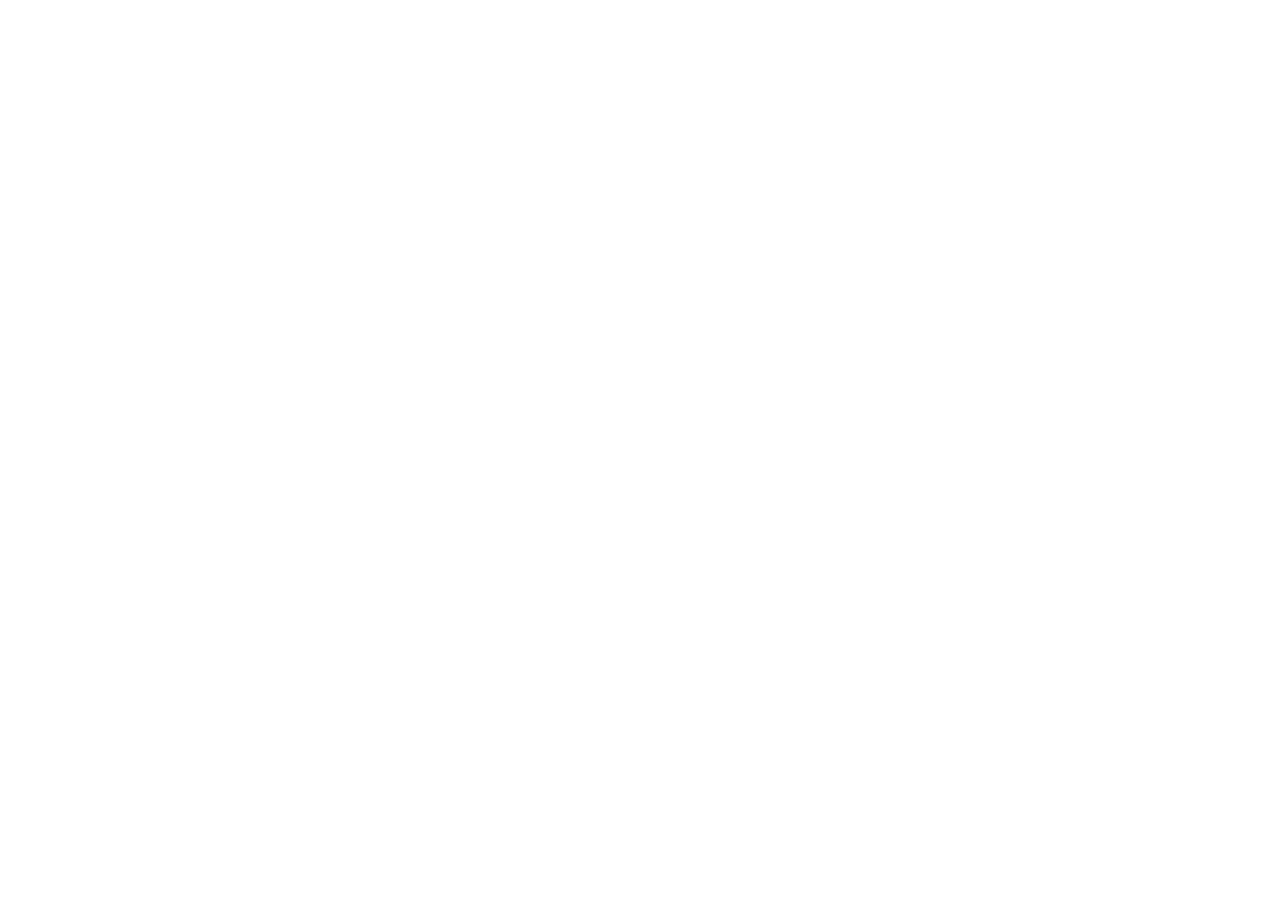
==== All of the code.html @ 95604e8c "Update and rename All of the code to All of the code.html" ====
<!DOCTYPE html>
<html lang="en">
<head>
    <meta charset="UTF-8">
    <meta name="viewport" content="width=device-width, initial-scale=1.0">
    <title>Base File</title>

    <style>
        /* All of this is CSS code */
    </style>
</head>
<body>
        <!-- All of this is HTML code-->


    <script>
        // All of this is JavaScript code
    </script>

</body>
</html>
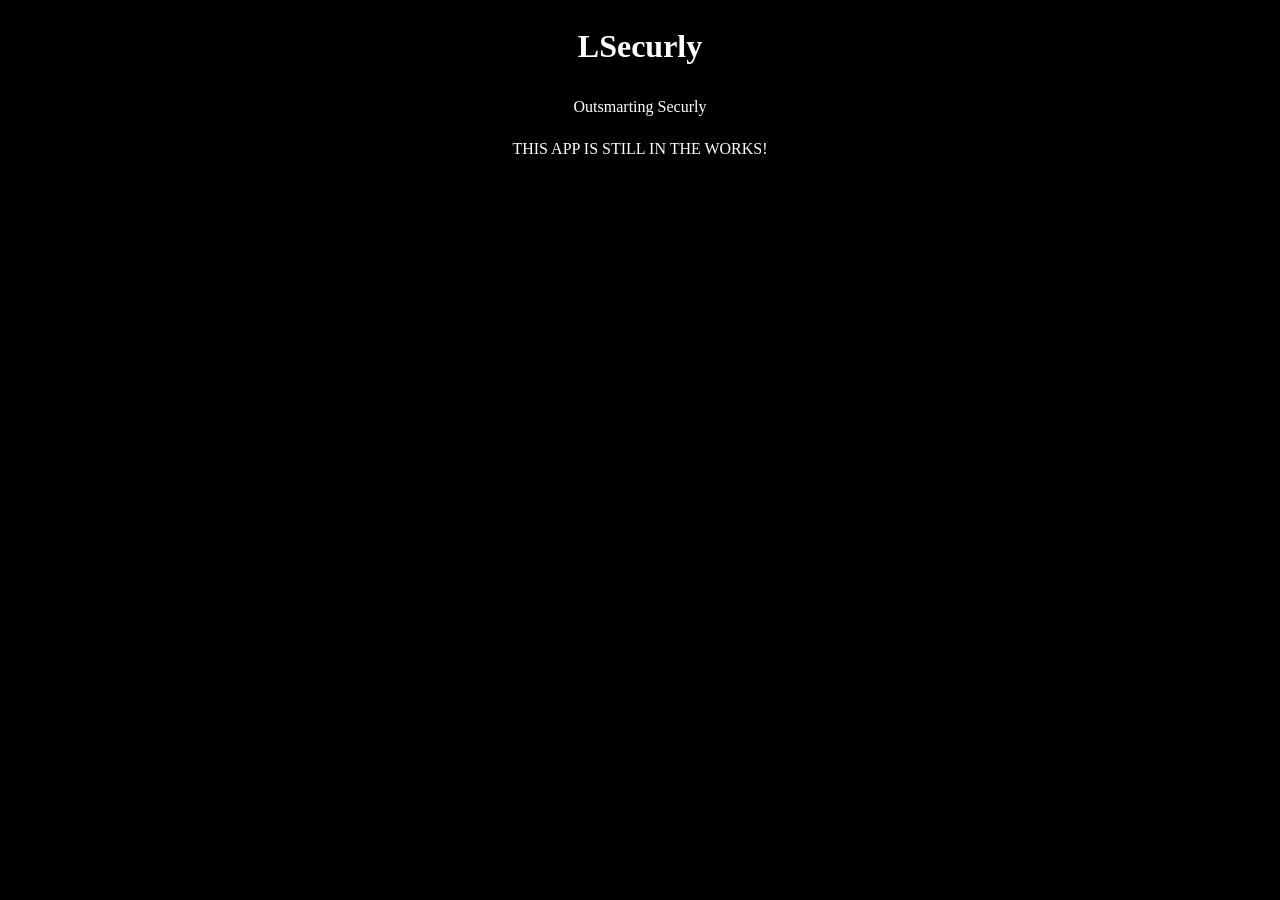
==== commit 272dc611: "Refactor HTML structure and add metadata" ====
--- a/All of the code.html
+++ b/All of the code.html
@@ -10,7 +10,26 @@
     </style>
 </head>
 <body>
-        <!-- All of this is HTML code-->
+    <html lang="en">
+    <head>
+        <meta charset="UTF-8">
+        <meta name="viewport" content="width=device-width, initial-scale=1.0">
+        <title>LSecurly</title>
+        <h1>LSecurly</h1>
+        <link rel="stylesheet" href="style.css">
+        <script src="script.js"></script>
+    </head>
+    <body>
+        <p>Outsmarting Securly</p>
+    
+        <p>THIS APP IS STILL IN THE WORKS!</p>
+    
+        <div id="gameContainer" style="display:none; margin-top:20px;">
+            <iframe src="game/index.html" width="960" height="600" style="border:none;"></iframe>
+        </div>
+    
+    </body>
+    </html>
 
 
     <script>
--- a/style.css
+++ b/style.css
@@ -0,0 +1,30 @@
+/* Global font styling */
+body {
+    font-family: "Roboto";
+    line-height: 1.6;
+    color: #ffffff;
+    background-color: #000000;
+    text-align: center;
+}
+
+/* Heading fonts */
+h1, h2, h3, h4, h5, h6 {
+    font-family: "Roboto";
+    font-weight: bold;
+    text-align: center;
+    
+}
+
+/* Code/monospace font */
+code, pre {
+    font-family: "Roboto";
+    font-weight: normal;
+    text-align: center;
+}
+
+/* Button styling */
+button {
+    font-family: "Roboto";
+    cursor: pointer;
+    text-align: center;
+}
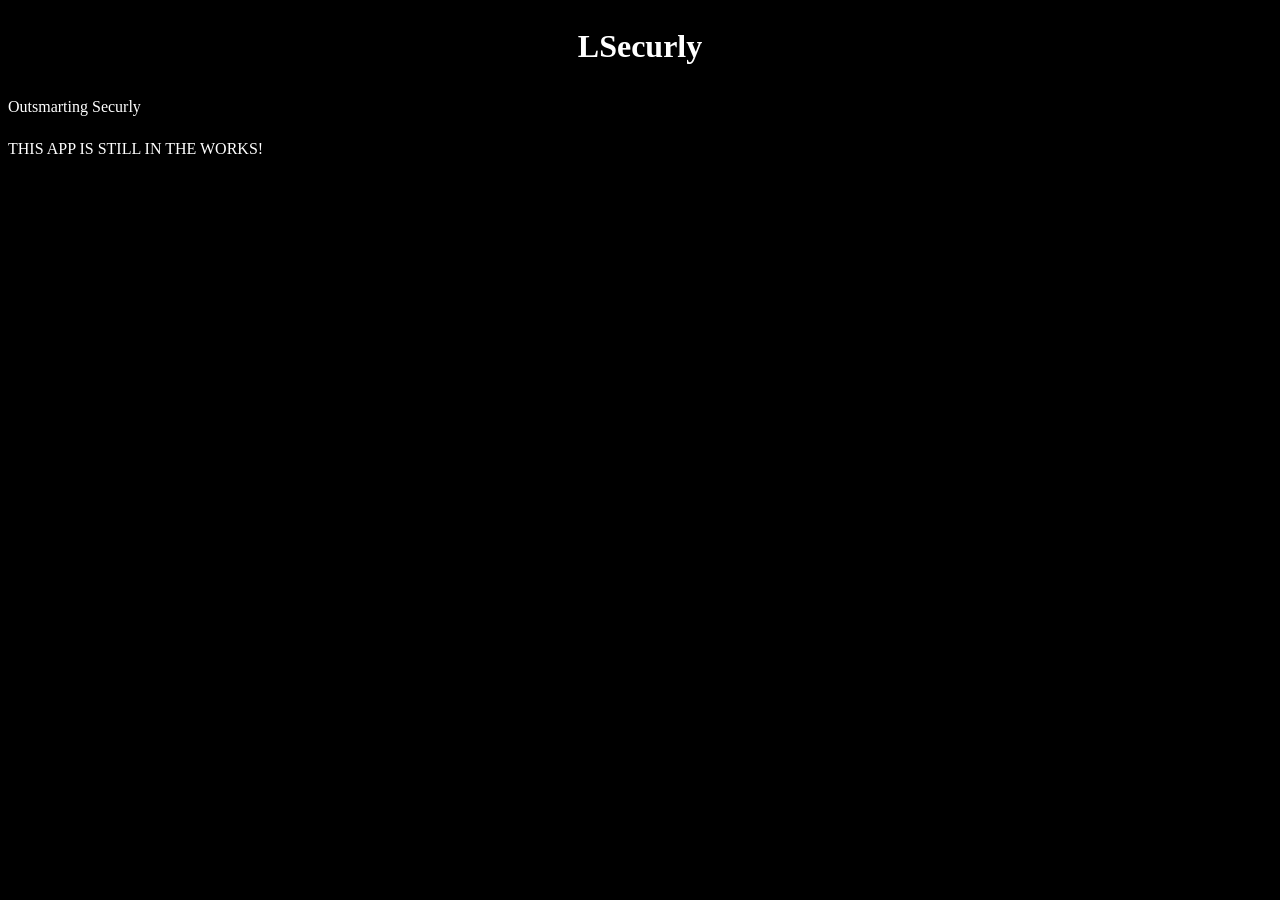
==== commit 6e43d9b4: "Update All of the code.html" ====
--- a/All of the code.html
+++ b/All of the code.html
@@ -3,10 +3,37 @@
 <head>
     <meta charset="UTF-8">
     <meta name="viewport" content="width=device-width, initial-scale=1.0">
-    <title>Base File</title>
+    <title>LSecurly</title>
 
     <style>
-        /* All of this is CSS code */
+                body {
+            font-family: "Roboto";
+            line-height: 1.6;
+            color: #ffffff;
+            background-color: #000000;
+        }
+        
+        /* Heading fonts */
+        h1, h2, h3, h4, h5, h6 {
+            font-family: "Roboto";
+            font-weight: bold;
+            text-align: center;
+            
+        }
+        
+        /* Code/monospace font */
+        code, pre {
+            font-family: "Roboto";
+            font-weight: normal;
+            text-align: center;
+        }
+        
+        /* Button styling */
+        button {
+            font-family: "Roboto";
+            cursor: pointer;
+            text-align: center;
+        }
     </style>
 </head>
 <body>
@@ -15,14 +42,14 @@
         <meta charset="UTF-8">
         <meta name="viewport" content="width=device-width, initial-scale=1.0">
         <title>LSecurly</title>
-        <h1>LSecurly</h1>
+        <h1>   LSecurly</h1>
         <link rel="stylesheet" href="style.css">
         <script src="script.js"></script>
     </head>
     <body>
-        <p>Outsmarting Securly</p>
+        <p>   Outsmarting Securly</p>
     
-        <p>THIS APP IS STILL IN THE WORKS!</p>
+        <p>   THIS APP IS STILL IN THE WORKS!</p>
     
         <div id="gameContainer" style="display:none; margin-top:20px;">
             <iframe src="game/index.html" width="960" height="600" style="border:none;"></iframe>
@@ -33,7 +60,11 @@
 
 
     <script>
-        // All of this is JavaScript code
+        // script.js
+        console.log("Script loaded successfully!");
+        document.getElementById("playBtn").addEventListener("click", () => {
+            document.getElementById("gameContainer").style.display = "block";
+        });
     </script>
 
 </body>
